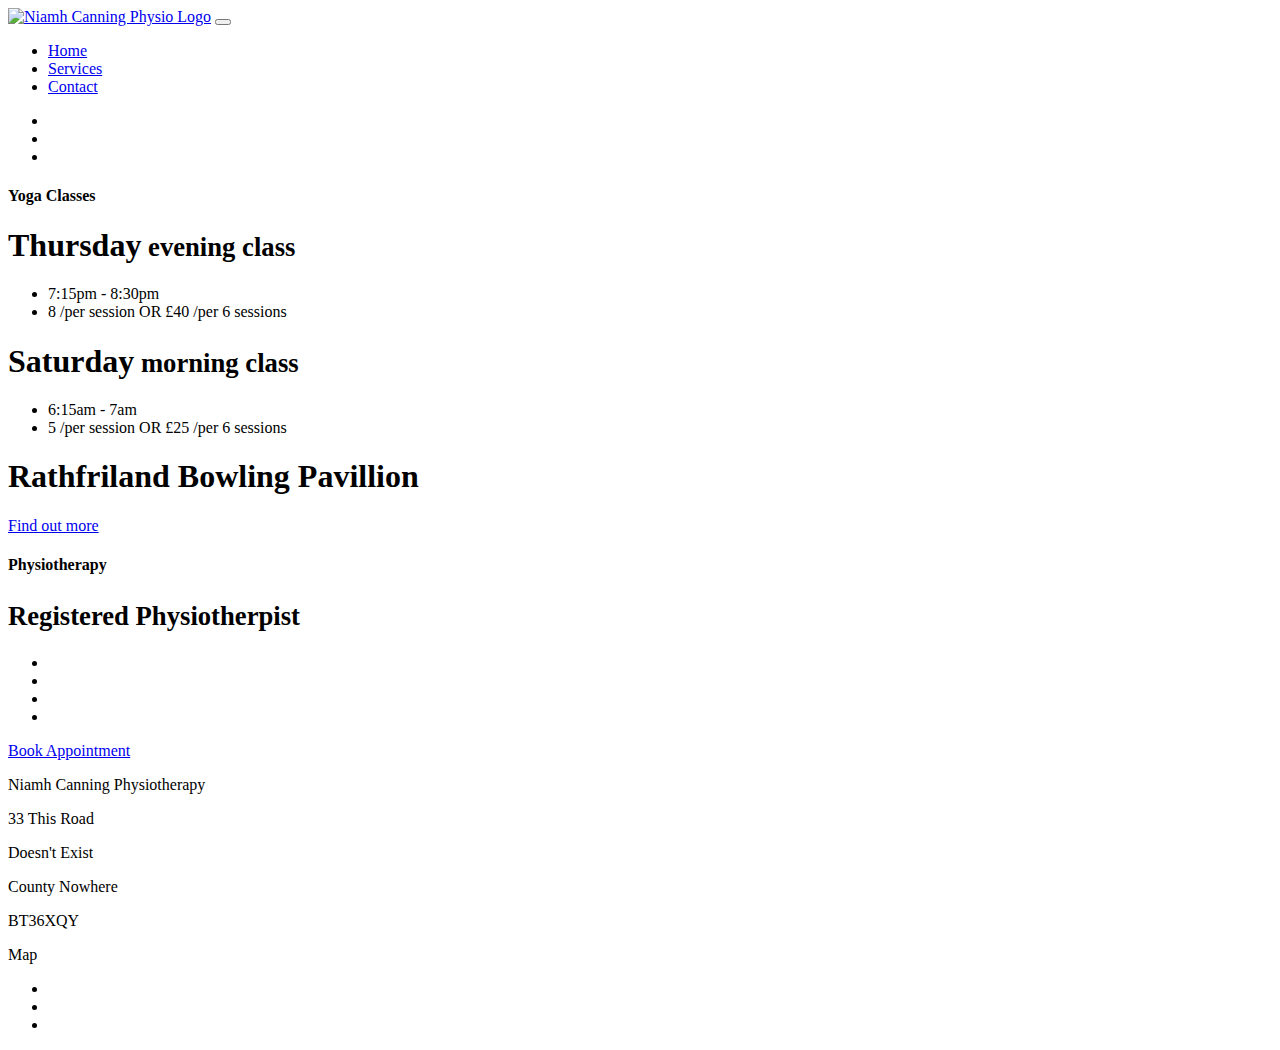
==== index.html @ e1de5bca "card title edit" ====
<!DOCTYPE html>
<html lang="en">
<head>
    <meta charset="UTF-8">
    <meta name="viewport" content="width=device-width, initial-scale=1.0">
    <meta http-equiv="X-UA-Compatible" content="ie=edge">

    <!--Referenced code-->
    <link rel="stylesheet" href="https://cdn.jsdelivr.net/npm/bootstrap@4.5.3/dist/css/bootstrap.min.css" integrity="sha384-TX8t27EcRE3e/ihU7zmQxVncDAy5uIKz4rEkgIXeMed4M0jlfIDPvg6uqKI2xXr2" crossorigin="anonymous">
    <link rel="stylesheet" href="https://pro.fontawesome.com/releases/v5.10.0/css/all.css" integrity="sha384-AYmEC3Yw5cVb3ZcuHtOA93w35dYTsvhLPVnYs9eStHfGJvOvKxVfELGroGkvsg+p" crossorigin="anonymous"/>
    <!-- jQuery and JS bundle w/ Popper.js -->
<script src="https://code.jquery.com/jquery-3.5.1.slim.min.js" integrity="sha384-DfXdz2htPH0lsSSs5nCTpuj/zy4C+OGpamoFVy38MVBnE+IbbVYUew+OrCXaRkfj" crossorigin="anonymous"></script>
<script src="https://cdn.jsdelivr.net/npm/bootstrap@4.5.3/dist/js/bootstrap.bundle.min.js" integrity="sha384-ho+j7jyWK8fNQe+A12Hb8AhRq26LrZ/JpcUGGOn+Y7RsweNrtN/tE3MoK7ZeZDyx" crossorigin="anonymous"></script>
    <!--/end of reference-->

    <link rel="stylesheet" href="assets/css/style.css">

    <title>Niamh Canning Physiotherapy</title>
</head>
<body>
    
    <header>
        <nav class="navbar navbar-expand-md">
          
            <a href="index.html" class="navbar-brand"><img src="assets/images/niamh_C_physio.jpg" alt="Niamh Canning Physio Logo"></a>
           
        
            <button class="navbar-toggler" type="button" data-toggle="collapse" data-target="#navbar-burger" aria-controls="navbar-burger" aria-label="Toggle navigation">
                <span class="navbar-toggler-icon"><i class="fas fa-bars"></i></span> 
            </button>
           
            <div class="menu collapse navbar-collapse" id="navbar-burger" style>
                <ul>
                    <li class="nav-item active"><a href="index.html" class="nav-link">Home</a></li>
                    <li class="nav-item"><a href="services.html" class="nav-link">Services</a></li>
                    <li class="nav-item"><a href="contact.html" class="nav-link">Contact</a></li>
                </ul>
           

                <div class="social-media navbar-social">
                    <ul>
                        <li><a href="https://www.facebook.com/" target="_blank"><i class="fab fa-facebook-f"></i></a></li>
                        <li><a href="https://www.instagram.com/yogawithniamh/" target="_blank"><i class="fab fa-instagram"></i></a></li>
                        <li><a href="https://twitter.com/?lang=en-gb" target="_blank"><i class="fab fa-twitter"></i></a></li>
                    </ul>
                </div>
           </div>
      
        </nav>
    </header>
   

    <section class="container-fluid">
       
    <!--Appointment booking-->

    <!--Reference Bootstrap example code-->
    <div class="card-deck mb-3 text-center">
        <div class="card mb-4 shadow-sm">
      <div class="card-header">
        <h4 class="my-0 font-weight-normal">Yoga Classes</h4>
      </div>
      <div class="card-body">
      <!--Reference Font Awesome logo-->
        <h1 class="card-title pricing-card-title">Thursday<small class="text-muted"> evening class</small></h1>
        
        <ul class="list-unstyled mt-3 mb-4">
        <!--Reference Font Awesome logo-->
          <li><i class="far fa-clock"></i> 7:15pm - 8:30pm</li>
          <li><i class="fas fa-pound-sign"></i> 8 /per session OR £40 /per 6 sessions</li>
        </ul>
        <h1 class="card-title pricing-card-title">Saturday<small class="text-muted"> morning class</small></h1>
        
        <ul class="list-unstyled mt-3 mb-4">
        <!--Reference Font Awesome logo-->
          <li><i class="far fa-clock"></i> 6:15am - 7am</li>
          <li><i class="fas fa-pound-sign"></i> 5  /per session OR £25 /per 6 sessions</li>
        </ul>     
        <h1 class="card-title pricing-card-title"><i class="fas fa-map-marker-alt"></i> Rathfriland Bowling Pavillion</h1> 
       
        <a href="contact.html#book-appointment" class="btn btn-lg btn-block btn-primary">Find out more</a>
      </div>
    </div>
    <div class="card mb-4 shadow-sm">
      <div class="card-header">
        <h4 class="my-0 font-weight-normal">Physiotherapy</h4>
      </div>
      <div class="card-body">
        <h1 class="card-title pricing-card-title"><small class="text-muted">Registered Physiotherpist</small></h1>
        <ul class="list-unstyled mt-3 mb-4">
          <li></li>
          <li></li>
          <li></li>
          <li></li>
        </ul>
        <a href="#book-appointment" class="btn btn-lg btn-block btn-primary" >Book Appointment</a>
      </div>
    </div>
  </div>
     <!--End of Referenced Bootstrap example code-->
    
    </section>


    <footer>
        <div class="container-fluid">
             <div class="row">
                <div class="col-md-2 offset-2">
                <p>Niamh Canning Physiotherapy</p>
                <p>33 This Road</p>
                <p>Doesn't Exist</p>
                <p>County Nowhere</p>
                <p>BT36XQY</p>
                </div>
                <div class="col-md-2 offset-2">
                Map
                </div>
                <div class="col-2 offset-2">
                    <div class="social-media">
                    <ul>
                        <li><a href="https://www.facebook.com/" target="_blank"><i class="fab fa-facebook-f"></i></a></li>
                        <li><a href="https://www.instagram.com/?hl=en" target="_blank"><i class="fab fa-instagram"></i></a></li>
                        <li><a href="https://twitter.com/?lang=en-gb" target="_blank"><i class="fab fa-twitter"></i></a></li>
                    </ul>
                    </div>
                </div>
             </div>
        </div>
    </footer>
</body>
</html>
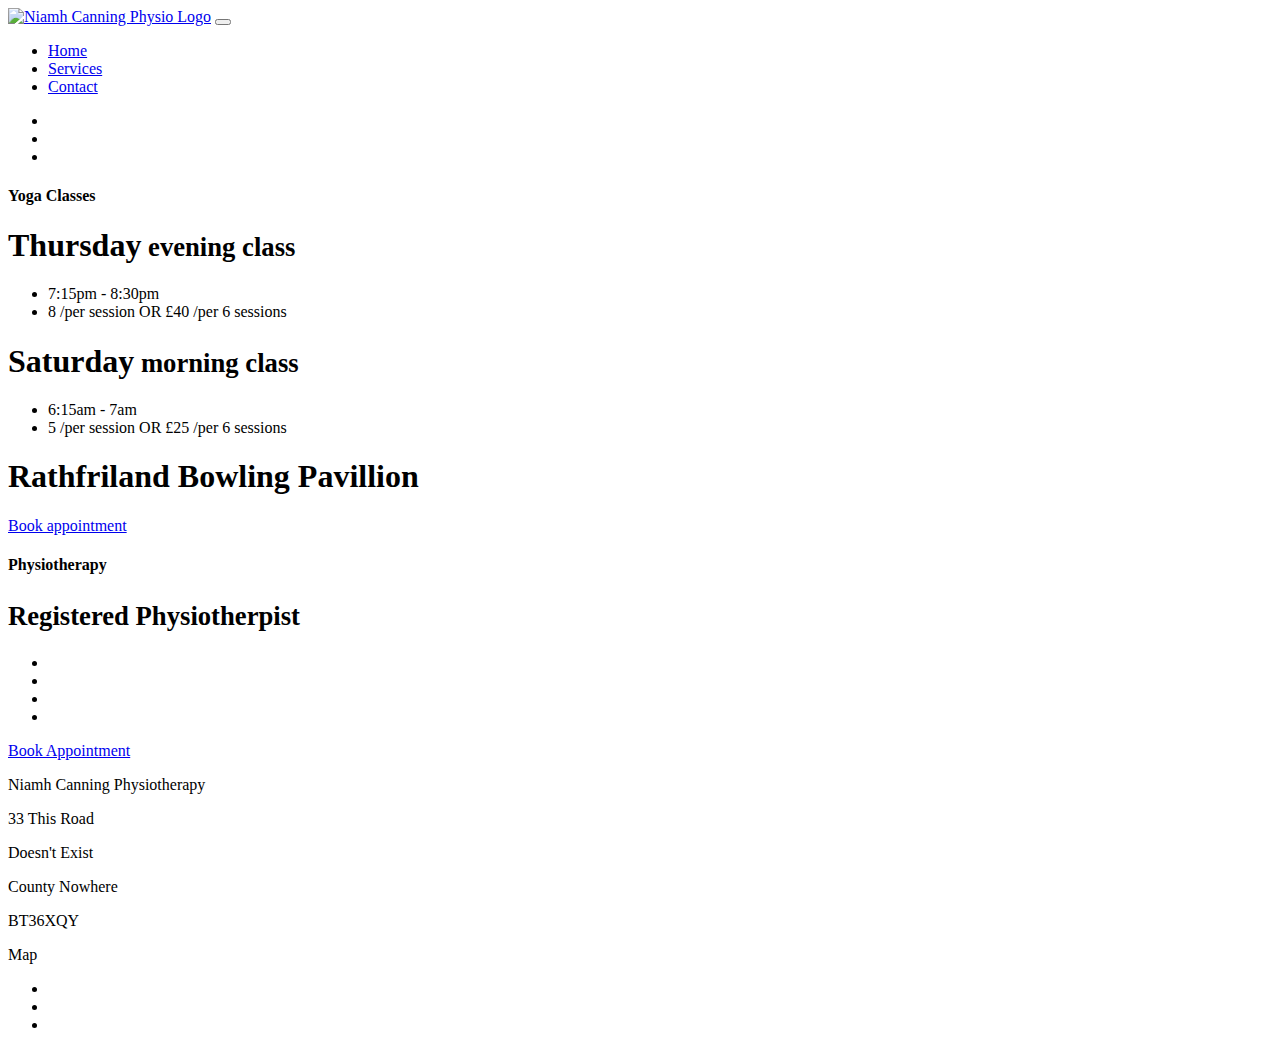
==== commit 2f45e2e8: "edit Index Appointment links & wording" ====
--- a/index.html
+++ b/index.html
@@ -78,7 +78,7 @@
         </ul>     
         <h1 class="card-title pricing-card-title"><i class="fas fa-map-marker-alt"></i> Rathfriland Bowling Pavillion</h1> 
        
-        <a href="contact.html#book-appointment" class="btn btn-lg btn-block btn-primary">Find out more</a>
+        <a href="contact.html#book-appointment" class="btn btn-lg btn-block btn-primary">Book appointment</a>
       </div>
     </div>
     <div class="card mb-4 shadow-sm">
@@ -93,7 +93,7 @@
           <li></li>
           <li></li>
         </ul>
-        <a href="#book-appointment" class="btn btn-lg btn-block btn-primary" >Book Appointment</a>
+        <a href="contact.html#book-appointment" class="btn btn-lg btn-block btn-primary" >Book Appointment</a>
       </div>
     </div>
   </div>
